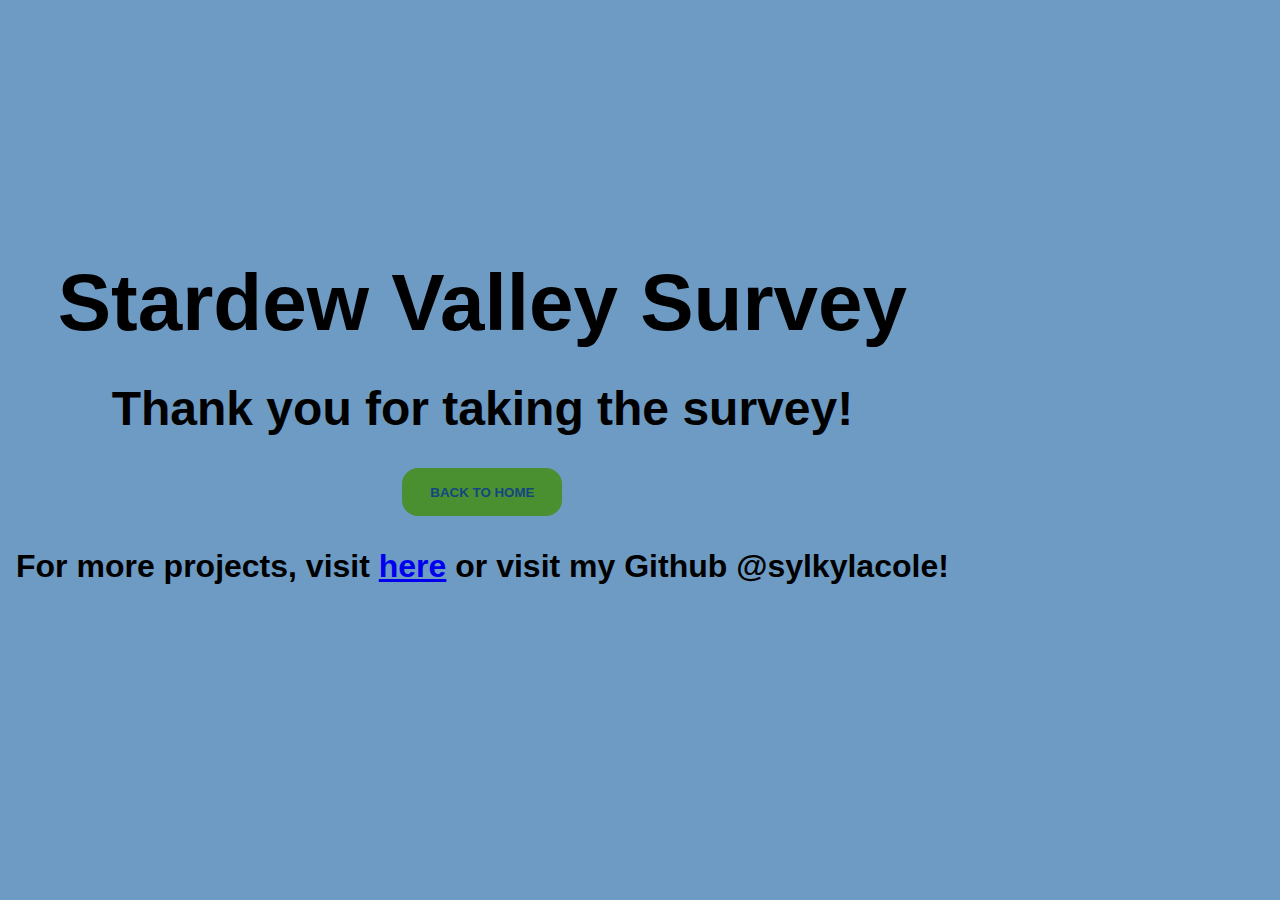
==== done.html @ 816bead3 "ALL of the basics are done :3 need to work on JS" ====
<!DOCTYPE html>
<html lang="en">
<head>
    <meta charset="UTF-8">
    <meta name="viewport" content="width=device-width, initial-scale=1.0">
    <title>Stardew Valley Survey - Thank you!</title>
    <link rel="stylesheet" href="style.css">
</head>
<body>
    <header>
        <h1>Stardew Valley Survey</h1>
    </header>
    <main>
        <h3>Thank you for taking the survey!</h3>
        <a href="index.html"><button>BACK TO HOME</button></a>
    </main>
    <footer>
        <p>For more projects, visit <a href="https:www.sylkylacole.com">here</a> or visit my Github @sylkylacole!</p>
    </footer>
    <script src="script.js"></script>
</body>
</html>
---- style.css ----
:root {
    --beige: #F4D497;
    --pink: #B66C3F;
    --dark-blue: #144683;
    --light-blue: #6E9BC3;
    --green: #4A9030;
}

* {
    margin: 0;
    padding: 0;
    box-sizing: border-box;
}

body {
    align-items: center;
    position: absolute;
    top: 25%;
    left: 0%;
    margin: 2rem 1rem;
    font-family: 'Roboto', sans-serif;
    background-color: var(--light-blue);
    text-align: center;
}

h1 {
    font-size: 5rem;
    margin-bottom: 2rem;
}

h3 {
    font-size: 3rem;
    margin-bottom: 2rem;
}

button {
    margin-bottom: 2rem;
    background-color: var(--green);
    color: var(--dark-blue);
    font-weight: bold;
    width: 10rem;
    height: 3rem;
    border: none;
    border-radius: 1rem;
}

button:hover {
    background-color: var(--beige);
    cursor: pointer;
}

button a:hover {
    color: var(--pink);
}

a:hover {
    color: var(--beige);
}

p {
    font-size: 2rem;
    font-weight: bold;
}
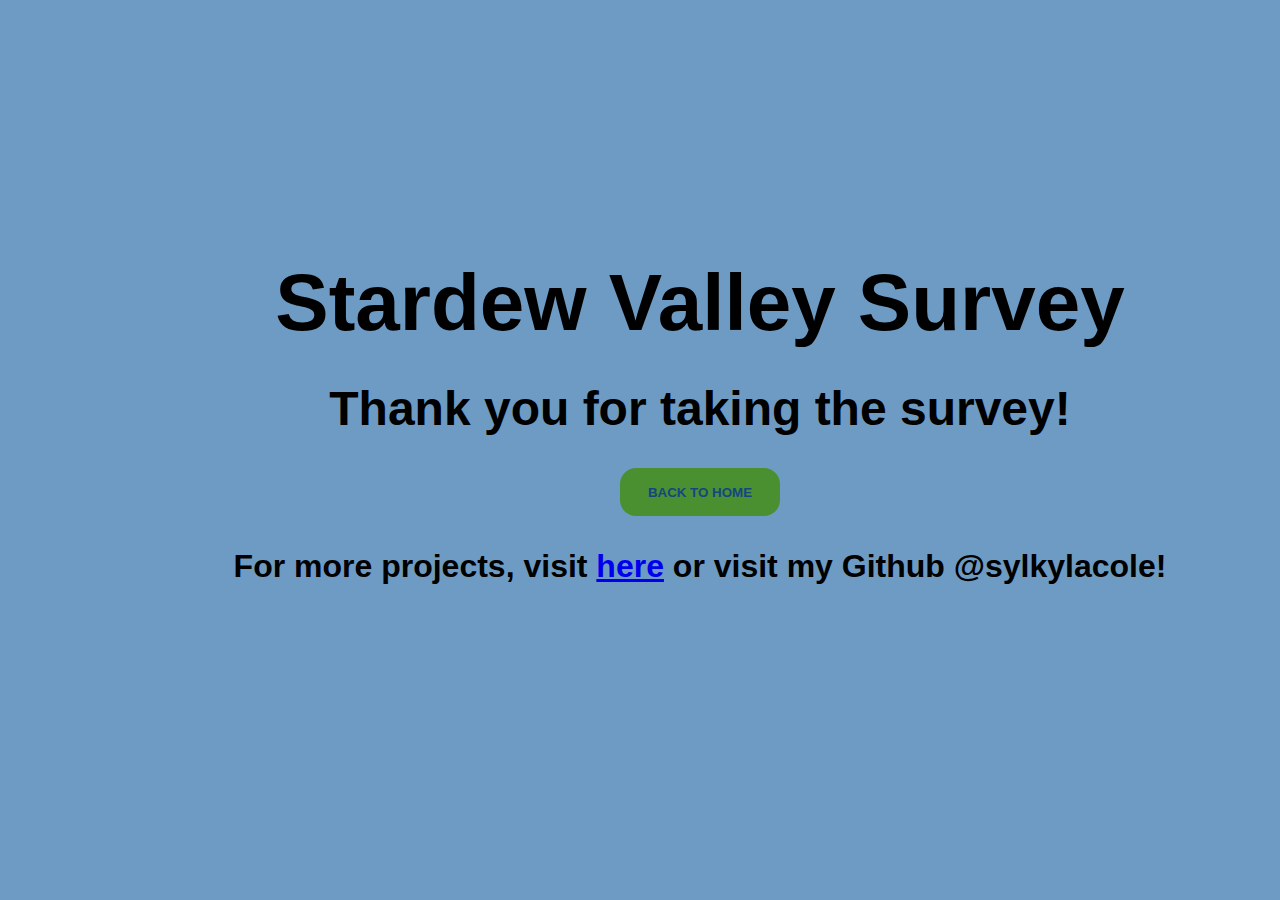
==== commit 4116c2aa: "Properly aligned done.html + made separate css files" ====
--- a/done.html
+++ b/done.html
@@ -5,6 +5,7 @@
     <meta name="viewport" content="width=device-width, initial-scale=1.0">
     <title>Stardew Valley Survey - Thank you!</title>
     <link rel="stylesheet" href="style.css">
+    <link rel="stylesheet" href="done.css">
 </head>
 <body>
     <header>
--- a/style.css
+++ b/style.css
@@ -60,4 +60,8 @@
 p {
     font-size: 2rem;
     font-weight: bold;
+}
+
+#error-message {
+    color: red;
 }--- a/done.css
+++ b/done.css
@@ -0,0 +1,3 @@
+body {
+    left: 17%;
+}